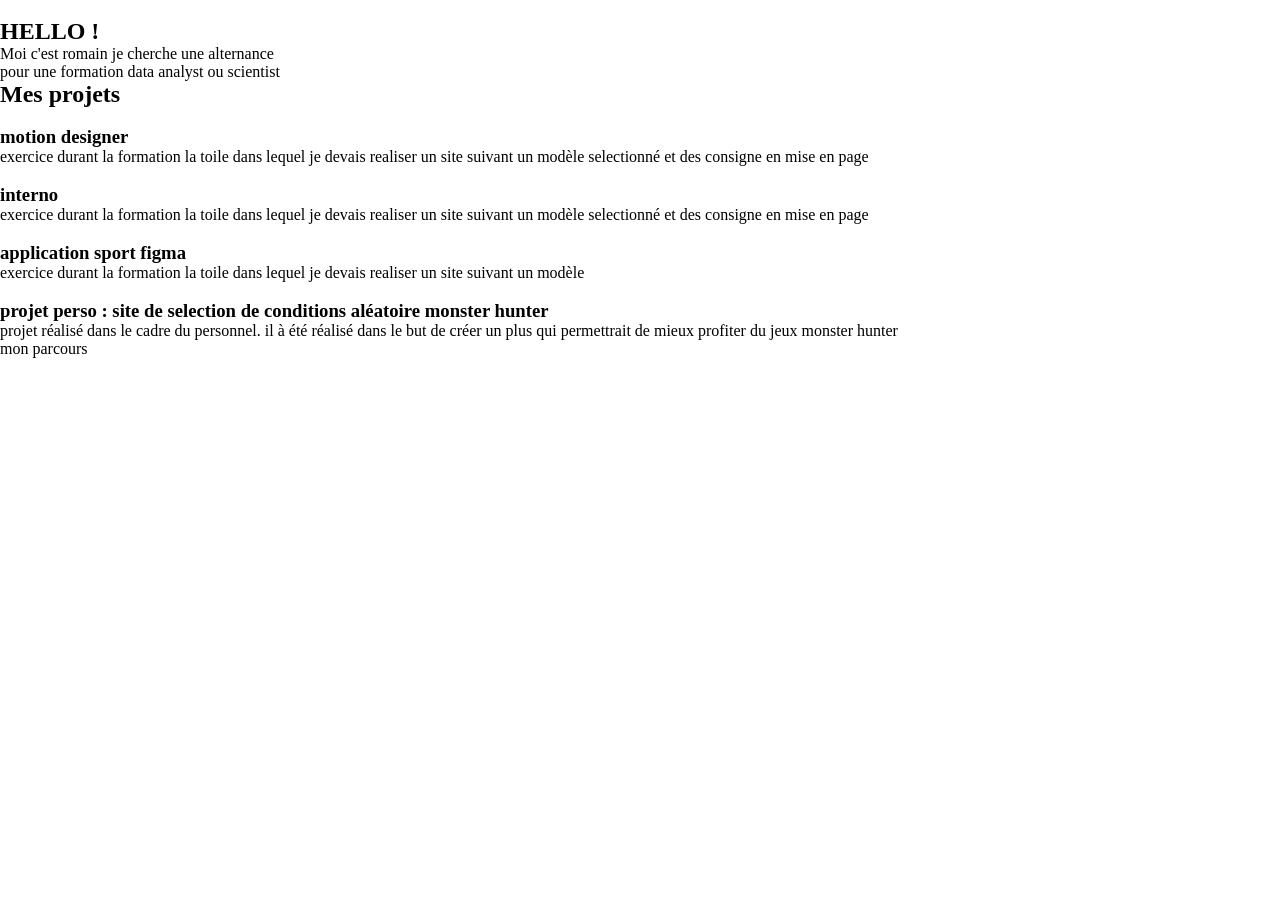
==== index.html @ 603adee3 "porte folio" ====
<!DOCTYPE html>
<html lang="en">
<head>
    <meta charset="UTF-8">
    <meta name="viewport" content="width=device-width, initial-scale=1.0">
    <title>Document</title>
    <link rel="stylesheet" href="style.css">
</head>
<body>
<header>
    <img src="" alt="">
    <nav><a href=""></a><a href=""></a><a href=""></a><a href=""></a></nav>
</header>
<main>
<section>
    <h1>HELLO !</h1>
    <P>Moi c'est romain
        je cherche une alternance 
    </P>
    <p>pour
        une formation data analyst ou scientist</p>
</section>
<section>
    <div><h2>Mes projets</h2></div>
    <!-- motion designer -->
    <div>
        <img src="" alt="">
        <h3>motion designer</h3>
        <p>exercice durant la formation la toile dans lequel je devais realiser un site suivant un modèle selectionné et des consigne en mise en page</p>
    </div>
    <!-- interno -->
     <div>
        <img src="" alt="">
        <h3>interno</h3>
        <p>exercice durant la formation la toile dans lequel je devais realiser un site suivant un modèle selectionné et des consigne en mise en page</p>
    </div>
    <!-- application sport figma  -->
     <div>
        <img src="" alt="">
        <h3>application sport figma</h3>
        <p>exercice durant la formation la toile dans lequel je devais realiser un site suivant un modèle </p>
    </div>
     <div>
        <img src="" alt="">
        <h3>projet perso : site de selection de conditions aléatoire monster hunter </h3>
        <p>projet réalisé dans le cadre du personnel. il à été réalisé dans le but de créer un plus qui permettrait de mieux profiter du jeux monster hunter</p>
    </div>
</section>
<section>
    <div> mon parcours</div>
    <div>
        <div>
            <img src="" alt="">
            <h3></h3>
        </div>
        <div>
            <img src="" alt="">
            <h3></h3>
        </div>
        <div>
            <img src="" alt="">
            <h3></h3>
        </div>
        <div>
            <img src="" alt="">
            <h3></h3>
        </div>

    </div>
</section>
</main>
</body>
</html>
---- style.css ----
*{margin: 0;
padding: 0;
box-sizing: border-box;}
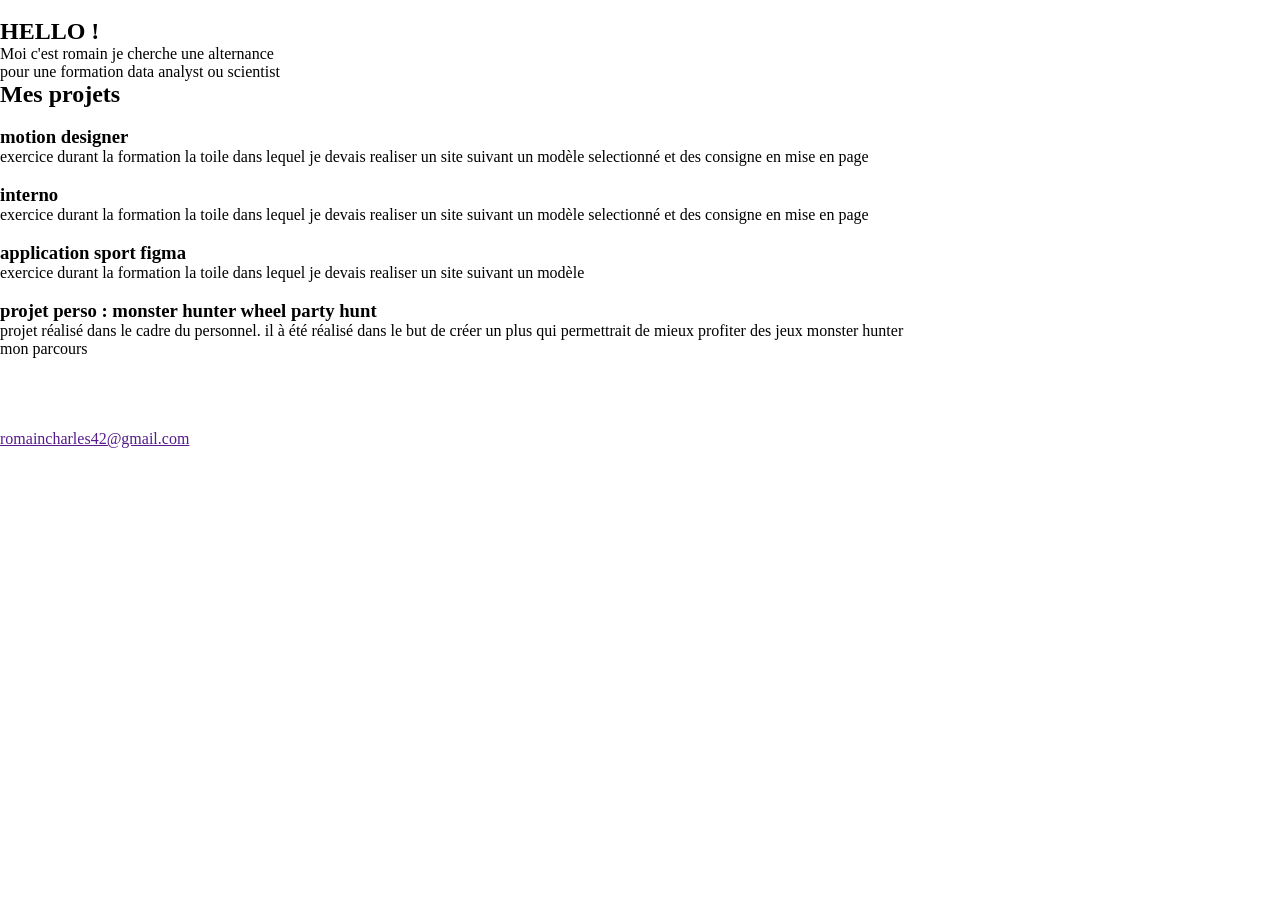
==== commit fa5cbf6b: "folio" ====
--- a/index.html
+++ b/index.html
@@ -42,8 +42,8 @@
     </div>
      <div>
         <img src="" alt="">
-        <h3>projet perso : site de selection de conditions aléatoire monster hunter </h3>
-        <p>projet réalisé dans le cadre du personnel. il à été réalisé dans le but de créer un plus qui permettrait de mieux profiter du jeux monster hunter</p>
+        <h3>projet perso : monster hunter wheel party hunt </h3>
+        <p>projet réalisé dans le cadre du personnel. il à été réalisé dans le but de créer un plus qui permettrait de mieux profiter des jeux monster hunter</p>
     </div>
 </section>
 <section>
@@ -52,22 +52,34 @@
         <div>
             <img src="" alt="">
             <h3></h3>
+            <p></p>
         </div>
         <div>
             <img src="" alt="">
             <h3></h3>
+            <p></p>
         </div>
         <div>
             <img src="" alt="">
             <h3></h3>
+            <p></p>
         </div>
         <div>
             <img src="" alt="">
             <h3></h3>
+            <p></p>
         </div>
 
     </div>
 </section>
 </main>
+<footer>
+<div>
+    <h2></h2>
+    <a href="">romaincharles42@gmail.com</a>
+</div>
+<a href=""><link rel="stylesheet" href=""><img src="" alt=""></a>
+</footer>
+
 </body>
 </html>
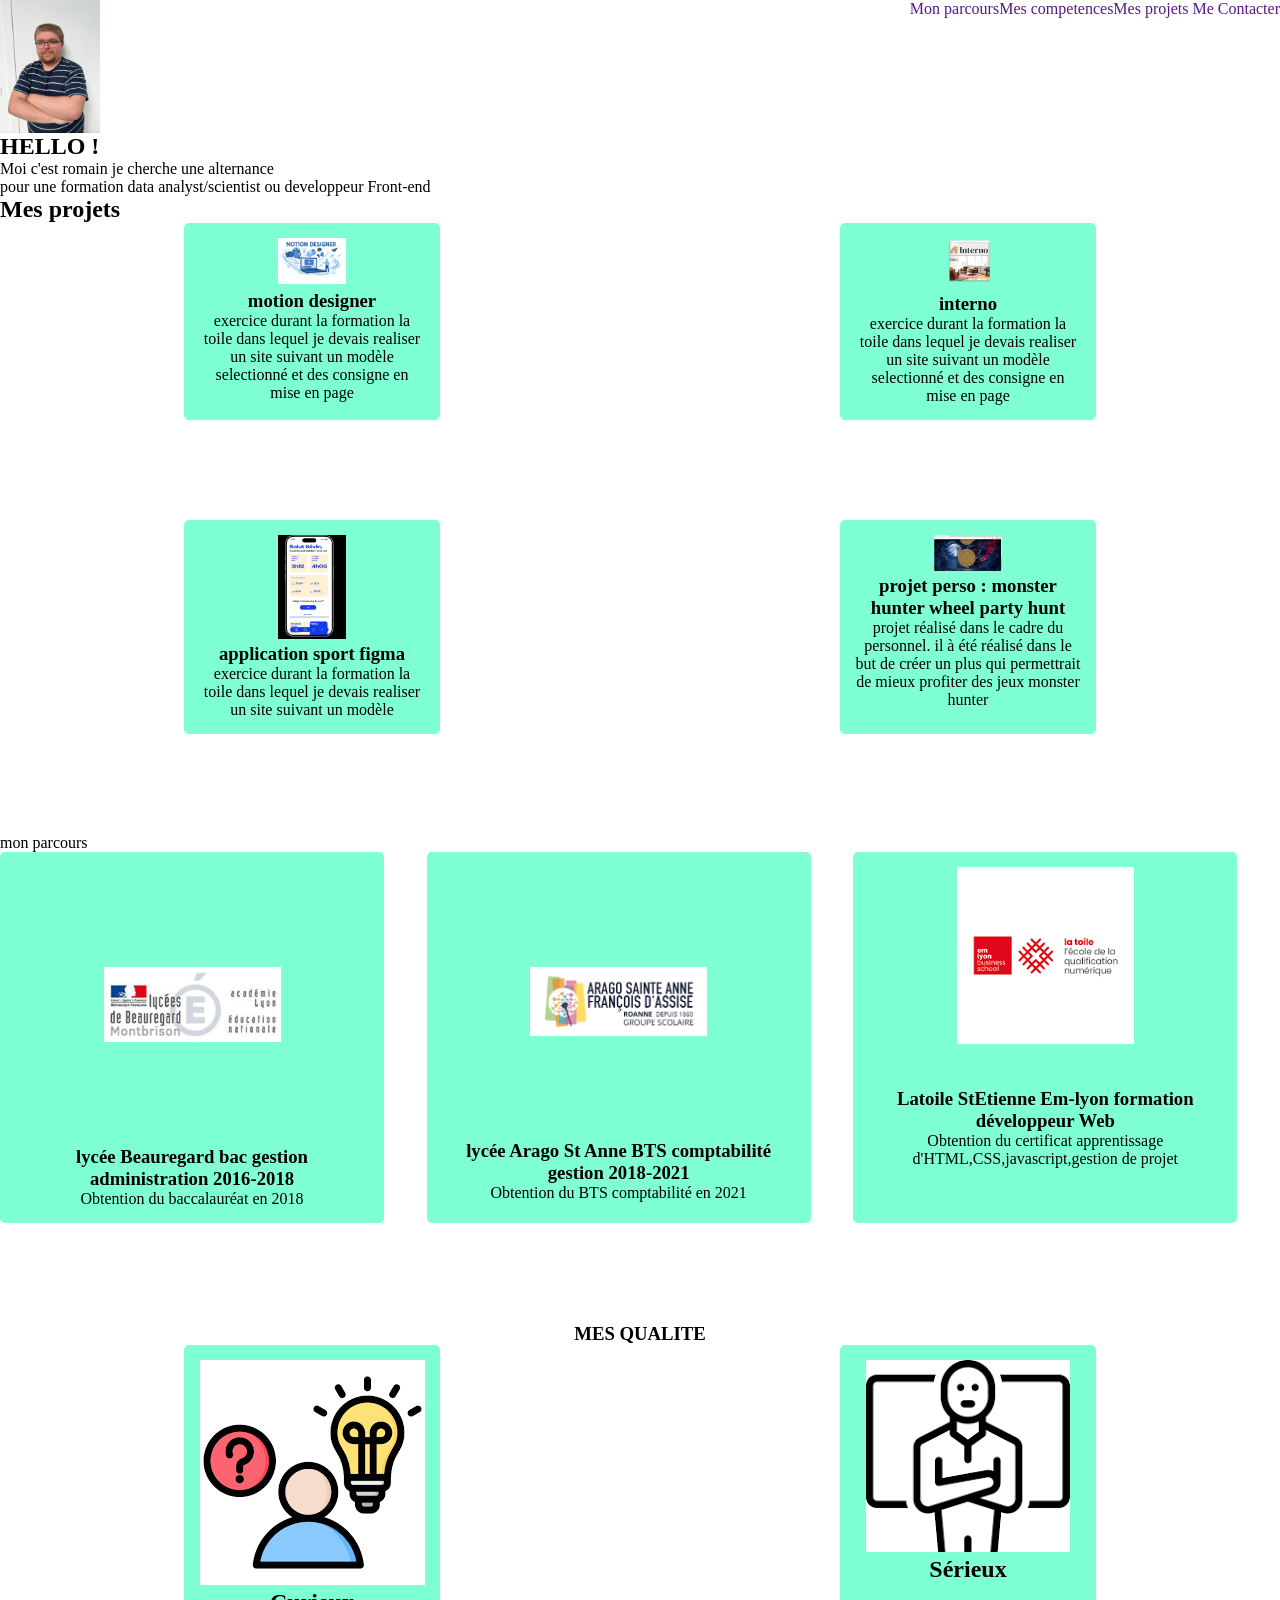
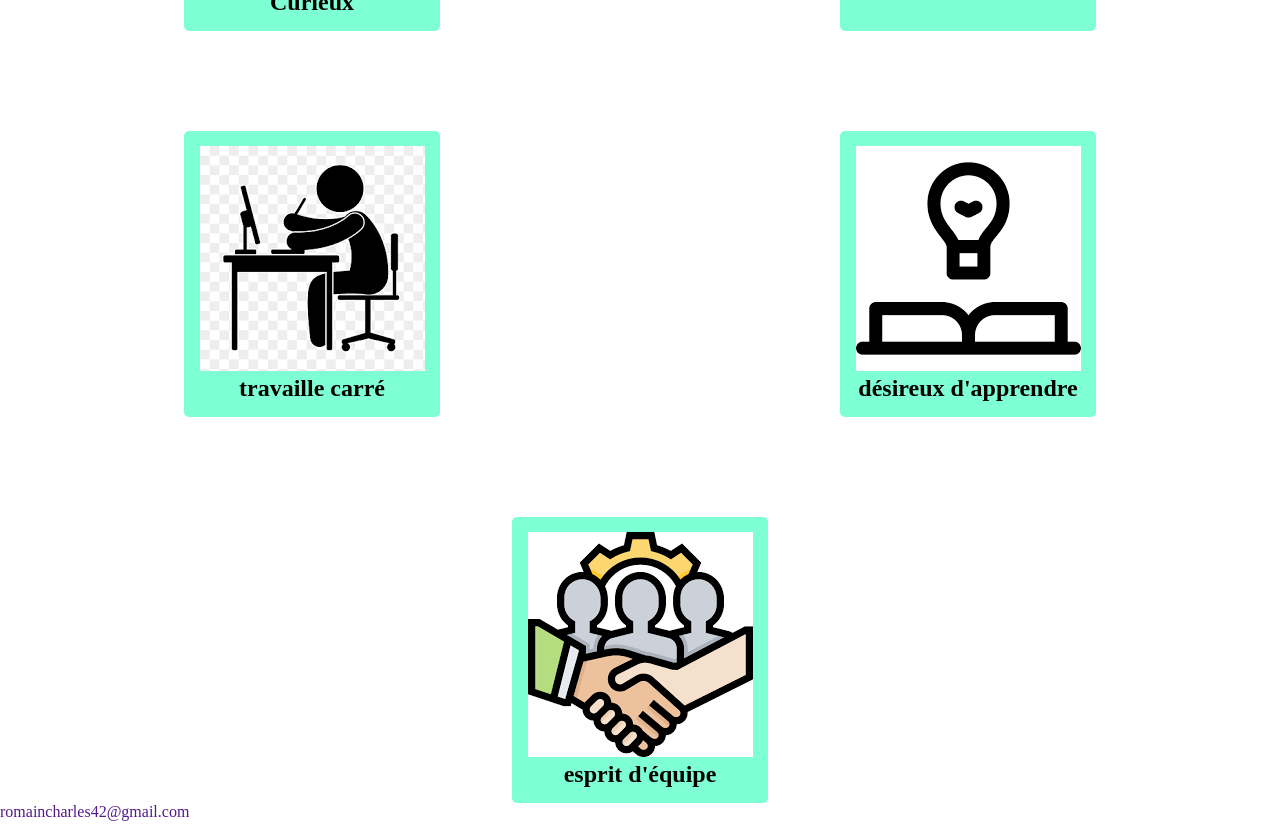
==== commit 9a9aa938: "portefolio suite" ====
--- a/index.html
+++ b/index.html
@@ -1,85 +1,164 @@
 <!DOCTYPE html>
 <html lang="en">
+
 <head>
     <meta charset="UTF-8">
     <meta name="viewport" content="width=device-width, initial-scale=1.0">
     <title>Document</title>
     <link rel="stylesheet" href="style.css">
+    <link rel="stylesheet" type="text/css"
+        href="https://cdn.jsdelivr.net/npm/@phosphor-icons/web@2.1.1/src/regular/style.css" />
+    <link rel="stylesheet" type="text/css"
+        href="https://cdn.jsdelivr.net/npm/@phosphor-icons/web@2.1.1/src/fill/style.css" />
 </head>
-<body>
-<header>
-    <img src="" alt="">
-    <nav><a href=""></a><a href=""></a><a href=""></a><a href=""></a></nav>
-</header>
-<main>
-<section>
-    <h1>HELLO !</h1>
-    <P>Moi c'est romain
-        je cherche une alternance 
-    </P>
-    <p>pour
-        une formation data analyst ou scientist</p>
-</section>
-<section>
-    <div><h2>Mes projets</h2></div>
-    <!-- motion designer -->
-    <div>
-        <img src="" alt="">
-        <h3>motion designer</h3>
-        <p>exercice durant la formation la toile dans lequel je devais realiser un site suivant un modèle selectionné et des consigne en mise en page</p>
-    </div>
-    <!-- interno -->
-     <div>
-        <img src="" alt="">
-        <h3>interno</h3>
-        <p>exercice durant la formation la toile dans lequel je devais realiser un site suivant un modèle selectionné et des consigne en mise en page</p>
-    </div>
-    <!-- application sport figma  -->
-     <div>
-        <img src="" alt="">
-        <h3>application sport figma</h3>
-        <p>exercice durant la formation la toile dans lequel je devais realiser un site suivant un modèle </p>
-    </div>
-     <div>
-        <img src="" alt="">
-        <h3>projet perso : monster hunter wheel party hunt </h3>
-        <p>projet réalisé dans le cadre du personnel. il à été réalisé dans le but de créer un plus qui permettrait de mieux profiter des jeux monster hunter</p>
-    </div>
-</section>
-<section>
-    <div> mon parcours</div>
-    <div>
+
+<body class="body">
+    <header class="flex spacebetween">
+        <img src="assets/Image.jpg" alt="" class="photo">
+        <nav><a href="">Mon parcours</a><a href="">Mes competences</a><a href="">Mes projets</a><a href=""> Me
+                Contacter</a></nav>
+    </header>
+    <main>
+        <section>
+            <h1>HELLO !</h1>
+            <P>Moi c'est romain
+                je cherche une alternance
+            </P>
+            <p>pour une formation data analyst/scientist ou developpeur Front-end</p>
+        </section>
+        <section> <!-- mes projets  -->
+            <div>
+                <h2>Mes projets</h2>
+            </div>
+
+            <div class="flex justifycenter ">
+                <!-- motion designer -->
+                <div class="cardqualite flex spacebetween marright400 txtcenter">
+                    <div>
+                    <img src="assets/Designer.png" alt="" class="w30">
+                    </div>
+                    
+                    <div>
+                        <h3>motion designer</h3>
+                        <p>exercice durant la formation la toile dans lequel je devais realiser un site suivant un
+                            modèle
+                            selectionné et des consigne en mise en page</p>
+                    </div>
+                </div>
+                <!-- interno -->
+                <div class="cardqualite txtcenter">
+                    <img src="assets/interno mockup.png" alt="" class="w30">
+                    <h3>interno</h3>
+                    <p>exercice durant la formation la toile dans lequel je devais realiser un site suivant un modèle
+                        selectionné et des consigne en mise en page</p>
+                </div>
+            </div>
+
+            <div class="flex justifycenter martop100">
+                <!-- application sport figma  -->
+                <div class="cardqualite marright400 txtcenter">
+                    <img src="assets/appli sport figma.png" alt="" class="w30">
+                    <h3>application sport figma</h3>
+                    <p>exercice durant la formation la toile dans lequel je devais realiser un site suivant un modèle
+                    </p>
+                </div>
+
+
+                <div class="cardqualite txtcenter">
+                    <img src="assets/site monster_hunter.png" alt="" class="w30">
+                    <h3>projet perso : monster hunter wheel party hunt </h3>
+                    <p>projet réalisé dans le cadre du personnel. il à été réalisé dans le but de créer un plus qui
+                        permettrait de mieux profiter des jeux monster hunter</p>
+                </div>
+            </div>
+        </section>
+        <section class="martop100  justifycenter"><!-- mon parcours  -->
+            <div> mon parcours</div>
+            <div class="flex spacebetween txtcenter ">
+                <div class="cardqualite w30">
+                    <img src="assets/beauregard.jpg" alt="" class="w50 padtop100 padbottom100">
+                    <h3>lycée Beauregard bac gestion administration 2016-2018</h3>
+                    <p class="">Obtention du baccalauréat en 2018</p>
+                </div>
+                <div class="cardqualite w30">
+                    <img src="assets/bts.png" alt="" class="w50 padbottom100 padtop100">
+                    <h3>lycée Arago St Anne BTS comptabilité gestion 2018-2021</h3>
+                    <p>Obtention du BTS comptabilité en 2021</p>
+                </div>
+                <div class="cardqualite w30">
+                    <img src="assets/latoile logo.png" alt="" class="w50 padbottom40">
+                    <h3>Latoile StEtienne Em-lyon formation développeur Web</h3>
+                    <p>Obtention du certificat apprentissage d'HTML,CSS,javascript,gestion de projet
+                    </p>
+                </div>
+                <div>
+                    <img src="" alt="">
+                    <h3></h3>
+                    <p></p>
+                </div>
+
+            </div>
+        </section>
+
+        <!-- mes qualité -->
+        <section class="martop100">
+            <div class="flex justifycenter">
+                <h3>MES QUALITE</h3>
+            </div>
+            <div class="flex justifycenter">
+
+                <div class="cardqualite txtcenter marright400">
+                    <img src="assets/curieux.png" alt="">
+                    <h2>Curieux</h2>
+                </div>
+
+                <div class="cardqualite txtcenter ">
+                    <img src="assets/serieux.png" alt="">
+                    <h2>Sérieux</h2>
+                </div>
+            </div>
+
+            <div class="flex justifycenter martop100">
+
+
+                <div class="cardqualite txtcenter marright400">
+                    <img src="assets/travaille carré.png" alt="">
+                    <h2>travaille carré</h2>
+                </div>
+
+                <div class="cardqualite txtcenter">
+                    <img src="assets/desireux d'apprendre.png" alt="">
+                    <h2> désireux d'apprendre</h2>
+                </div>
+
+
+            </div>
+
+
+            <div class="flex justifycenter txtcenter martop100">
+
+                <div class="cardqualite">
+                    <img src="assets/esprit d'équipe.png" alt="">
+                    <h2> esprit d'équipe </h2>
+                </div>
+
+
+            </div>
+
+        </section>
+
+
+    </main>
+    <footer>
         <div>
-            <img src="" alt="">
-            <h3></h3>
-            <p></p>
+            <h2></h2>
+            <a href="">romaincharles42@gmail.com</a>
         </div>
-        <div>
-            <img src="" alt="">
-            <h3></h3>
-            <p></p>
-        </div>
-        <div>
-            <img src="" alt="">
-            <h3></h3>
-            <p></p>
-        </div>
-        <div>
-            <img src="" alt="">
-            <h3></h3>
-            <p></p>
-        </div>
-
-    </div>
-</section>
-</main>
-<footer>
-<div>
-    <h2></h2>
-    <a href="">romaincharles42@gmail.com</a>
-</div>
-<a href=""><link rel="stylesheet" href=""><img src="" alt=""></a>
-</footer>
+        <a href="">
+            <link rel="stylesheet" href=""><img src="" alt="">
+        </a>
+    </footer>
 
 </body>
+
 </html>
--- a/style.css
+++ b/style.css
@@ -1,3 +1,90 @@
-*{margin: 0;
-padding: 0;
-box-sizing: border-box;}+* {
+    margin: 0;
+    padding: 0;
+    box-sizing: border-box;
+    text-decoration: none;
+}
+
+.body {
+    background-color: #ffffff;
+}
+
+/*#23253B*/
+
+.photo {
+    width: 100px;
+}
+
+.flex {
+    display: flex;
+    flex-wrap: wrap;
+}
+
+.spacebetween {
+    justify-content: space-between;
+}
+
+.card {
+    border: solid 5px transparent;
+    border-radius: 5px;
+    background-color: rgba(0, 0, 0, 0.39);
+    color: rgb(250, 247, 240);
+    width: 30%;
+}
+
+.cardqualite {
+    border: 5px solid transparent;
+    border-radius: 5px;
+    background-color: aquamarine;
+    width: 20%;
+    padding: 10px;
+}
+
+.justifycenter {
+    justify-content: center;
+}
+
+
+.aligncenter{
+    align-items: center;
+} 
+
+.marright400 {
+    margin-right: 400px;
+}
+
+
+.marright200 {
+    margin-right: 200px;
+}
+
+
+
+.martop100 {
+    margin-top: 100px;
+}
+
+.marbottom50 {
+    margin-bottom: 50px;
+}
+
+.txtcenter {
+    text-align: center;
+}
+
+
+.w30{width: 30%;}
+
+.w50{width: 50%;}
+
+.padbottom100{
+    padding-bottom: 100px;
+} 
+
+.padtop100{
+    padding-top: 100px;
+}
+
+.padbottom40{
+    padding-bottom: 40px;
+}
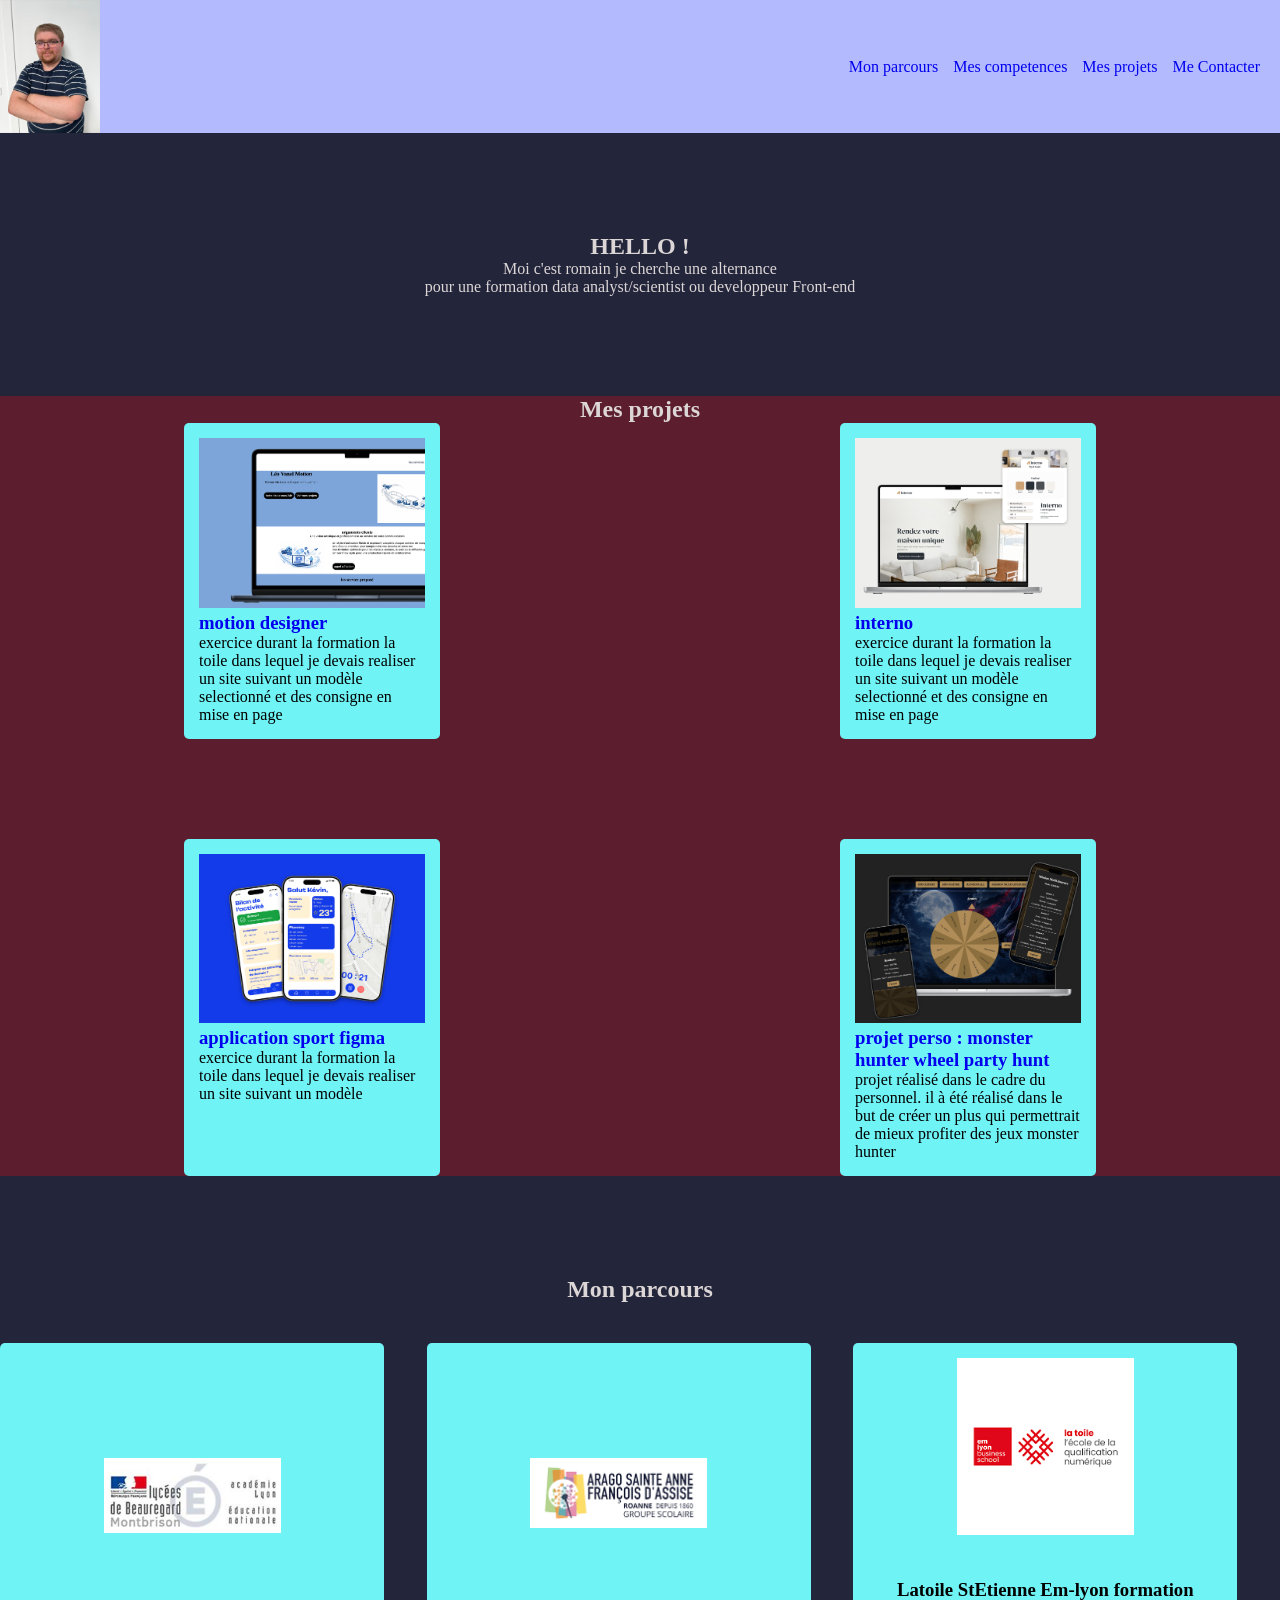
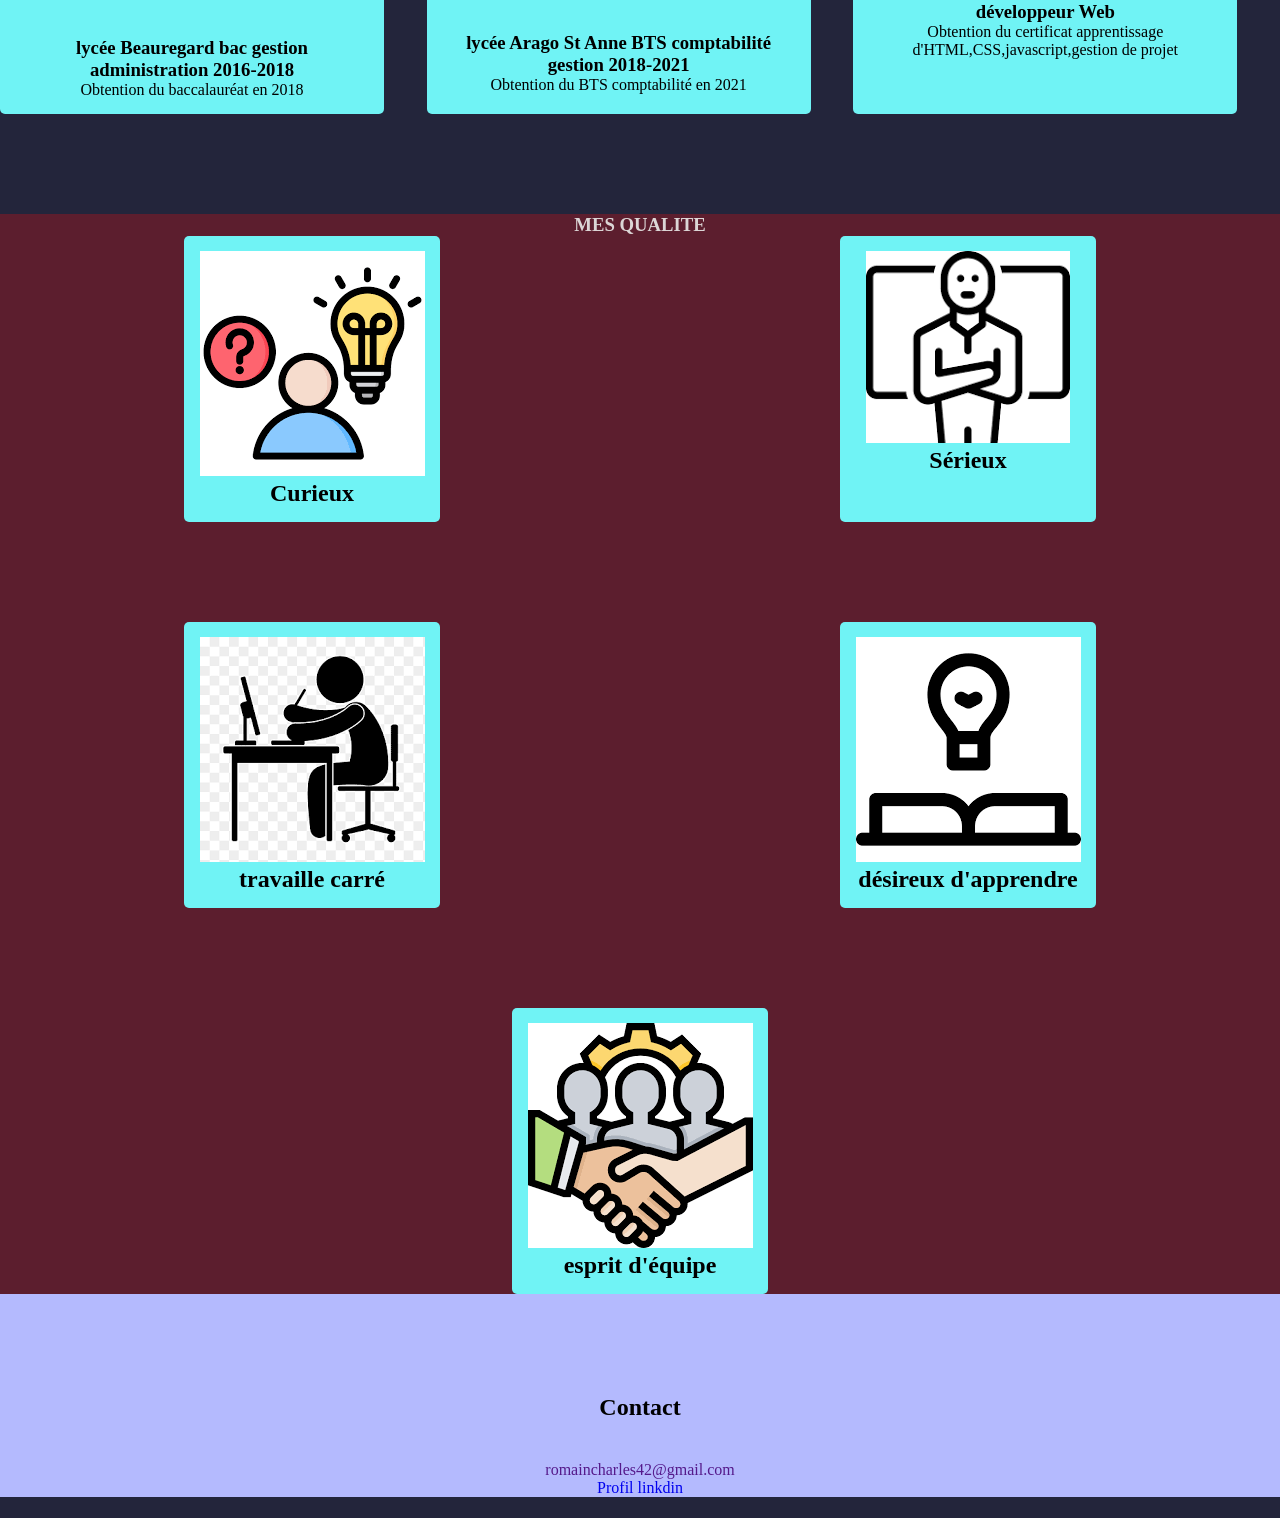
==== commit be56b783: "portefolio fini" ====
--- a/index.html
+++ b/index.html
@@ -13,42 +13,40 @@
 </head>
 
 <body class="body">
-    <header class="flex spacebetween">
+    <header class="flex spacebetween aligncenter bgcolor">
         <img src="assets/Image.jpg" alt="" class="photo">
-        <nav><a href="">Mon parcours</a><a href="">Mes competences</a><a href="">Mes projets</a><a href=""> Me
+        <nav class="padright20 flex gap15"><a href="#Mon parcours" class="">Mon parcours</a><a href="#Mes competences" class="">Mes competences</a><a href="#Mes projets" class="">Mes projets</a><a href="#Me Contacter" class=""> Me
                 Contacter</a></nav>
     </header>
     <main>
-        <section>
+        <!-- accueil -->
+        <section class="padbottom100 padtop100 colorbody txtcenter">
             <h1>HELLO !</h1>
             <P>Moi c'est romain
                 je cherche une alternance
             </P>
             <p>pour une formation data analyst/scientist ou developpeur Front-end</p>
         </section>
-        <section> <!-- mes projets  -->
-            <div>
+        <section id="Mes projets" class="bgcolorprojet"> <!-- mes projets  -->
+            <div class="txtcenter colorbody">
                 <h2>Mes projets</h2>
             </div>
 
             <div class="flex justifycenter ">
                 <!-- motion designer -->
-                <div class="cardqualite flex spacebetween marright400 txtcenter">
+                <div class="cardqualite marright400 ">
+                    <img src="assets/LEO-VANEL.png" alt="" class="w100 txtcenter">
                     <div>
-                    <img src="assets/Designer.png" alt="" class="w30">
-                    </div>
-                    
-                    <div>
-                        <h3>motion designer</h3>
+                        <a href="motiondesigner.html"><h3>motion designer</h3></a>
                         <p>exercice durant la formation la toile dans lequel je devais realiser un site suivant un
                             modèle
                             selectionné et des consigne en mise en page</p>
                     </div>
                 </div>
                 <!-- interno -->
-                <div class="cardqualite txtcenter">
-                    <img src="assets/interno mockup.png" alt="" class="w30">
-                    <h3>interno</h3>
+                <div class="cardqualite ">
+                    <img src="assets/INTERNO.png" alt="" class="w100 txtcenter">
+                    <a href="interno.html"><h3>interno</h3></a>
                     <p>exercice durant la formation la toile dans lequel je devais realiser un site suivant un modèle
                         selectionné et des consigne en mise en page</p>
                 </div>
@@ -56,24 +54,26 @@
 
             <div class="flex justifycenter martop100">
                 <!-- application sport figma  -->
-                <div class="cardqualite marright400 txtcenter">
-                    <img src="assets/appli sport figma.png" alt="" class="w30">
-                    <h3>application sport figma</h3>
+                <div class="cardqualite marright400 ">
+                    <img src="assets/INTERNO-1.png" alt="" class="w100 txtcenter">
+                    <a href="applisportfigma.html"><h3>application sport figma</h3></a>
                     <p>exercice durant la formation la toile dans lequel je devais realiser un site suivant un modèle
                     </p>
                 </div>
 
 
-                <div class="cardqualite txtcenter">
-                    <img src="assets/site monster_hunter.png" alt="" class="w30">
-                    <h3>projet perso : monster hunter wheel party hunt </h3>
+                <div class="cardqualite ">
+                    <img src="assets/MONSTER-HUNTER.png" alt="" class="w100 txtcenter">
+                    <a href="monster hunter site.html"><h3>projet perso : monster hunter wheel party hunt </h3></a>
                     <p>projet réalisé dans le cadre du personnel. il à été réalisé dans le but de créer un plus qui
                         permettrait de mieux profiter des jeux monster hunter</p>
                 </div>
             </div>
         </section>
-        <section class="martop100  justifycenter"><!-- mon parcours  -->
-            <div> mon parcours</div>
+        <section id="Mon parcours"  class="martop100  justifycenter"><!-- mon parcours  -->
+            <div class="txtcenter padbottom40">
+                <h2 class="colorbody">Mon parcours</h2>
+            </div>
             <div class="flex spacebetween txtcenter ">
                 <div class="cardqualite w30">
                     <img src="assets/beauregard.jpg" alt="" class="w50 padtop100 padbottom100">
@@ -101,9 +101,9 @@
         </section>
 
         <!-- mes qualité -->
-        <section class="martop100">
+        <section  id="Mes competences" class="martop100 bgcolorprojet">
             <div class="flex justifycenter">
-                <h3>MES QUALITE</h3>
+                <h3 class="colorbody">MES QUALITE</h3>
             </div>
             <div class="flex justifycenter">
 
@@ -149,14 +149,13 @@
 
 
     </main>
-    <footer>
+    <footer id="Me Contacter" class="padtop100  txtcenter bgcolor">
         <div>
-            <h2></h2>
-            <a href="">romaincharles42@gmail.com</a>
+            <h2 class="padbottom40"> Contact</h2>
+            <a href="" class=" padbottom40 ">romaincharles42@gmail.com</a>
         </div>
-        <a href="">
-            <link rel="stylesheet" href=""><img src="" alt="">
-        </a>
+        <a href="https://www.linkedin.com/in/romain-charles-056485252?utm_source=share_via&utm_content=profile&utm_medium=member_android" class="">
+            Profil linkdin</a>
     </footer>
 
 </body>
--- a/style.css
+++ b/style.css
@@ -6,7 +6,20 @@
 }
 
 .body {
-    background-color: #ffffff;
+    background-color: #23253B;
+}
+
+.colorbody{
+    color: #dcd6d6;
+}
+
+.bgcolor{
+    background-color: #b4bafe;
+}
+
+
+.bgcolorprojet{
+    background-color: #5c1e2e;
 }
 
 /*#23253B*/
@@ -35,7 +48,7 @@
 .cardqualite {
     border: 5px solid transparent;
     border-radius: 5px;
-    background-color: aquamarine;
+    background-color: #70f3f5;
     width: 20%;
     padding: 10px;
 }
@@ -48,6 +61,12 @@
 .aligncenter{
     align-items: center;
 } 
+
+
+.gap15{
+    gap: 15px;
+}
+
 
 .marright400 {
     margin-right: 400px;
@@ -77,6 +96,12 @@
 
 .w50{width: 50%;}
 
+
+.w100{
+    width: 100%;
+}
+
+
 .padbottom100{
     padding-bottom: 100px;
 } 
@@ -87,4 +112,8 @@
 
 .padbottom40{
     padding-bottom: 40px;
+}
+
+.padright20{
+    padding-right: 20px;
 }
